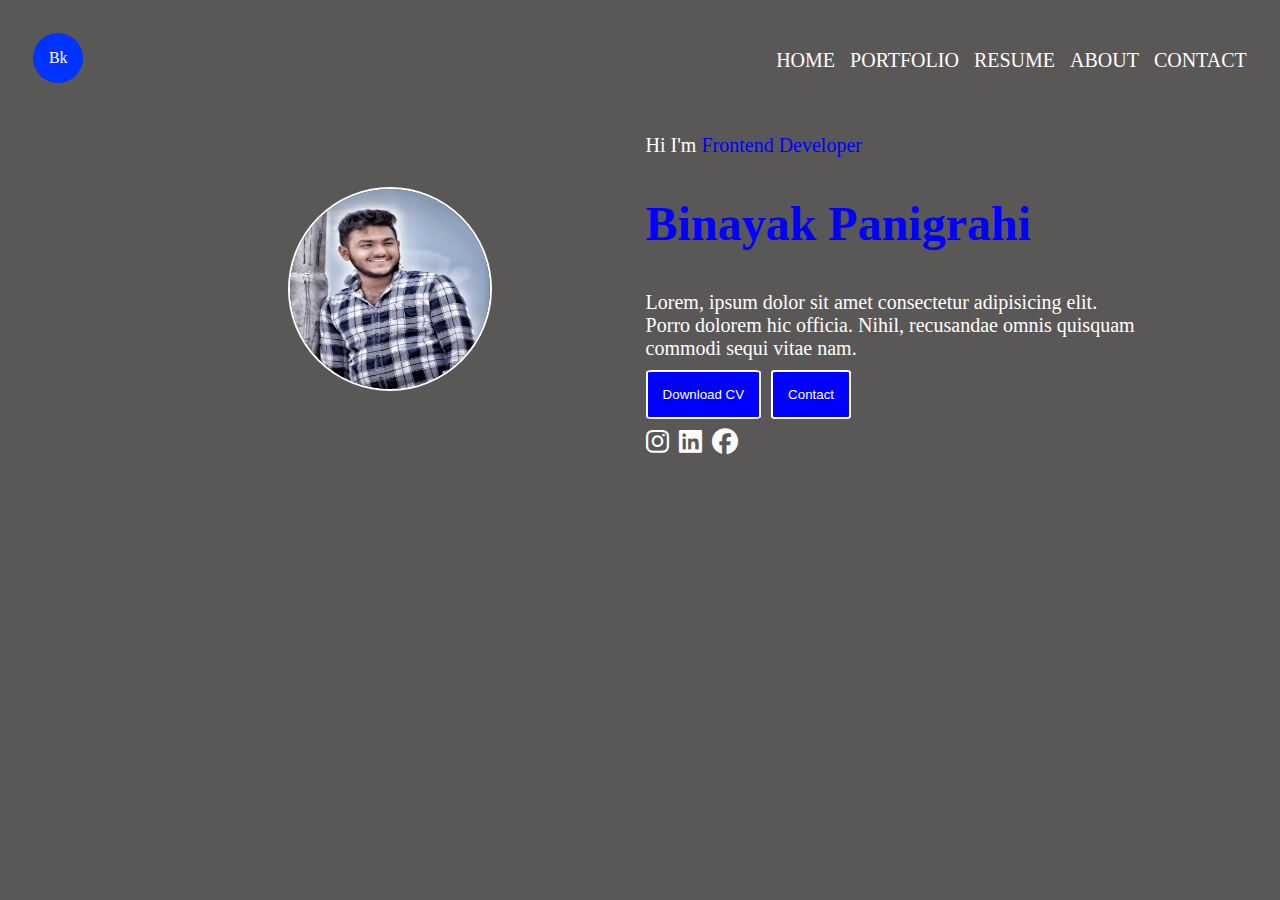
==== index2.html @ 20c2c5fd "Add Index Version 2" ====
<!DOCTYPE html>
<html lang="en">
<head>
    <meta charset="UTF-8">
    <meta http-equiv="X-UA-Compatible" content="IE=edge">
    <meta name="viewport" content="width=device-width, initial-scale=1.0">
    <title>Portfolio</title>
    <link rel="stylesheet" href="https://cdnjs.cloudflare.com/ajax/libs/font-awesome/6.4.0/css/all.min.css">
    <link rel="stylesheet" href="style2.css">
</head>
<body style="background-color: #5a5757;">
    <!-- NAVBAR START -->
    <nav>
        <div class="wrapper">
            <div class="logo">
                <div class="logo-text">Bk</div>
            </div>
            <div class="nav-links">
                <ul>
                    <li><a href="">Home</a></li>
                    <li><a href="">Portfolio</a></li>
                    <li><a href="">Resume</a></li>
                    <li><a href="">About</a></li>
                    <li><a href="">Contact</a></li>
                </ul>
            </div>
        </div>
    </nav>
    <!-- NAVBAR END -->
    <!-- HERO SECTION START -->
    <div class="container">
        <div class="profile-img">
            <img src="./1220.jpg" alt="portfolio-image" height="200px" width="200px">
        </div>
        <div class="hero-text">
            <div class="sub-text">
                <p><span style="color: white;">Hi I'm</span> Frontend Developer</p>
            </div>
            <div class="header">
                <h2>Binayak Panigrahi</h2>
            </div>
            <div class="description">
                Lorem, ipsum dolor sit amet consectetur adipisicing elit. Porro dolorem hic officia. Nihil, recusandae omnis quisquam commodi sequi vitae nam.
            </div>
            <div class="cta">
                <button class="btn"><a href="./Highlight HTML.pdf" class="none"> Download CV</a></button>
                <button class="btn" ><a href="tel:9178460953" class="none"> Contact</a></button>
            </div>
            <div class="social-links">
                <i class="fa-brands fa-instagram social-icon"></i>
                <i class="fa-brands fa-linkedin social-icon"></i>
                <i class="fa-brands fa-facebook social-icon"></i>
            </div>
        </div>
    </div>

    <!-- HERO SECTION END -->
</body>
</html>
---- style2.css ----
.wrapper{
    display: flex;
    justify-content: space-between;
    padding: 2%;
}

.logo{
    display: flex;
    justify-content: center;
    align-items: center;
    height: 50px;
    width: 50px;
    background-color: rgb(0, 51, 255);
    border-radius: 50%;
    color:white;
}
.nav-links ul{
    display: flex;
    list-style: none;
}
.nav-links ul li{
    margin-left:15px;
    font-size: 20px;
}
.nav-links ul li a{
    text-decoration: none;
    color: white;
    text-transform: uppercase;
}
.nav-links ul li a:hover{
    cursor: pointer;
}
.container{
    display: flex;
    width: 80%;
    /* align-self: center; */
    align-items: center;
    margin: 0 auto;
    justify-content: space-between;
}
.profile-img{
    display: flex;
    margin: 0 auto;
}
img{
    border-radius: 50%;
}
.profile-img{
    border: 2px solid white;
    border-radius: 50%;
}
.sub-text{
    color:blue;
    font-size: 20px;
}
.header{
    font-size: 32px;
    margin:0;
    padding:0;
    color:blue;
}
.description{
    word-wrap: break-word;
    width: 500px;
    margin: 2% 0;
    font-size: 20px;
    color: white;
}
.btn {
    padding: 3%;
    background-color: blue;
    border: 2px solid white;
    border-radius: 5%;
}
.btn a{
    color: white;
    text-decoration: none;
}
.cta{
    display: flex;
    justify-content: flex-start;
    gap:10px;
}
.btn:hover{
    background-color: rgb(113, 113, 210);
}
.social-links{
    display: flex;
    gap:10px;
    margin: 2% 0;
}
.social-icon{
    color: white;
    /* background-color: white; */
    font-size: 26px;
    cursor: pointer;
    transition: all 1s ease-in;
}
.social-icon:hover{
    transform: rotate(360deg);
}
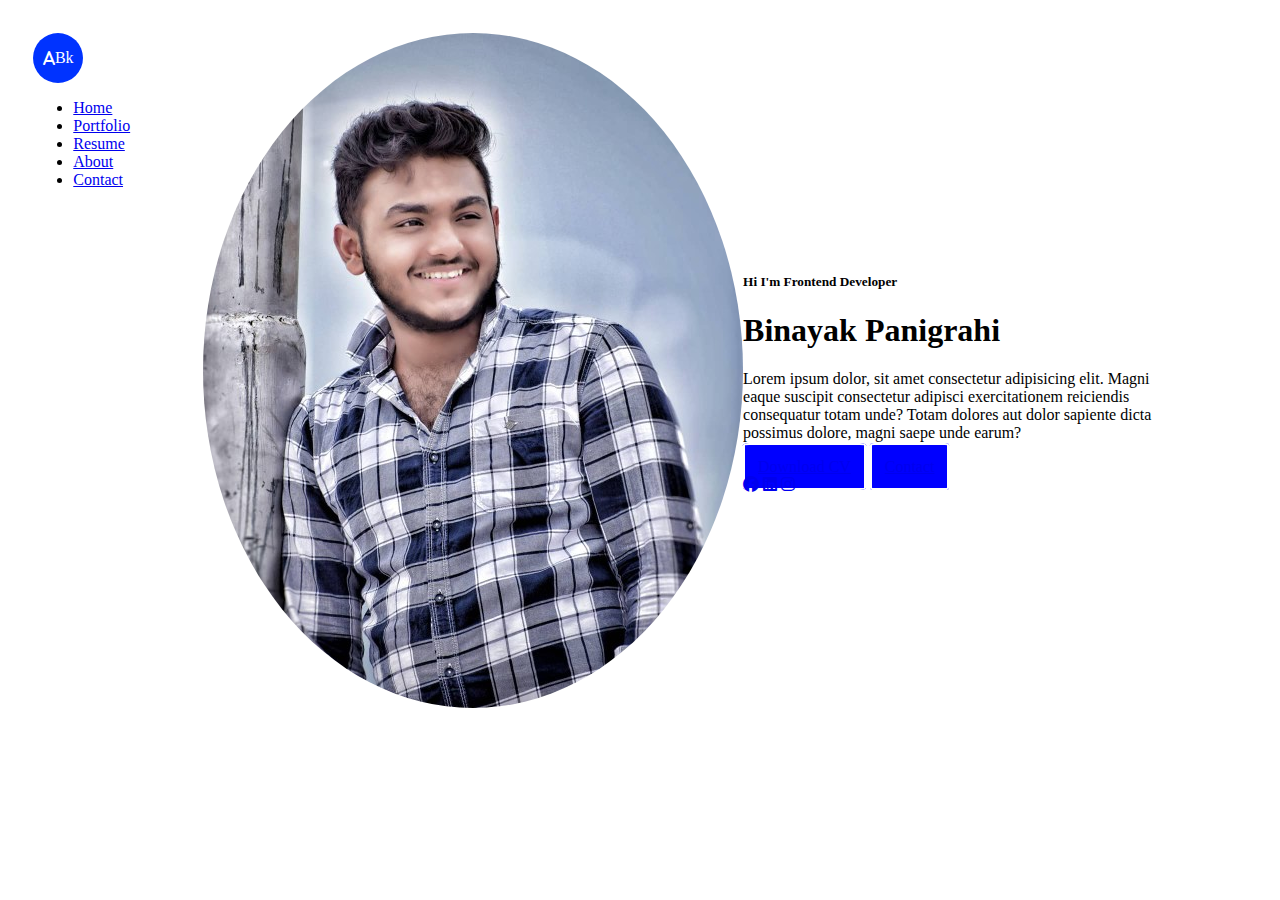
==== commit 9993b957: "Changed Older Index and Styles with new ones" ====
--- a/index2.html
+++ b/index2.html
@@ -1,59 +1,65 @@
 <!DOCTYPE html>
 <html lang="en">
 <head>
-    <meta charset="UTF-8">
-    <meta http-equiv="X-UA-Compatible" content="IE=edge">
-    <meta name="viewport" content="width=device-width, initial-scale=1.0">
-    <title>Portfolio</title>
+    <title>Porfolio</title>
+    <link rel="stylesheet" href="style.css">
+    <!-- Font awesome cdn font icon css -->
     <link rel="stylesheet" href="https://cdnjs.cloudflare.com/ajax/libs/font-awesome/6.4.0/css/all.min.css">
-    <link rel="stylesheet" href="style2.css">
 </head>
-<body style="background-color: #5a5757;">
-    <!-- NAVBAR START -->
-    <nav>
+<body background-image="url(1.jpg)">
+    <div class="hero-header">
         <div class="wrapper">
-            <div class="logo">
-                <div class="logo-text">Bk</div>
+            <header>
+                <div class="logo">
+                   <i class="fa-solid fa-a"></i> 
+                    <div class="logo-text">Bk</div>
+                </div>
+                <nav>
+                    <ul class="navlinks">
+                        <li><a href="#">Home</a></li>
+                        <li><a href="#">Portfolio</a></li>
+                        <li><a href="#">Resume</a></li>
+                        <li><a href="#">About</a></li>
+                        <li><a href="#">Contact</a></li>
+                    </ul>
+                </nav>
+            </header>
+            <div class="container">
+                <div class="hero-pic">
+                    <img src="./1220.jpg" alt="profile pic">
+                </div>
+                <div class="hero-text">
+                    <h5>Hi I'm <span class="">Frontend Developer</span></h5>
+                    <h1>Binayak Panigrahi</h1>
+                    <p>Lorem ipsum dolor, sit amet consectetur adipisicing elit. Magni eaque suscipit consectetur adipisci exercitationem reiciendis consequatur totam unde? Totam dolores aut dolor sapiente dicta possimus dolore, magni saepe unde earum?
+
+                    </p>
+                    <div class="btn.group">
+                        <a href="#" class="btn active">Download CV</a>
+                        <a href="#" class="btn">Contact</a>
+                    </div>
+                    <div class="social">
+                        <a href="#"><i class="fa-brands fa-facebook"></i></a>
+                        <a href="#"><i class="fa-brands fa-linkedin"></i></a>
+                        <a href="#"><i class="fa-brands fa-instagram"></i></a>
+                        <a href="#"><i class="fa-brands fa-pintrest"></i></a>
+
+
+
+                    </div>
+                </div>
             </div>
-            <div class="nav-links">
-                <ul>
-                    <li><a href="">Home</a></li>
-                    <li><a href="">Portfolio</a></li>
-                    <li><a href="">Resume</a></li>
-                    <li><a href="">About</a></li>
-                    <li><a href="">Contact</a></li>
-                </ul>
-            </div>
-        </div>
-    </nav>
-    <!-- NAVBAR END -->
-    <!-- HERO SECTION START -->
-    <div class="container">
-        <div class="profile-img">
-            <img src="./1220.jpg" alt="portfolio-image" height="200px" width="200px">
-        </div>
-        <div class="hero-text">
-            <div class="sub-text">
-                <p><span style="color: white;">Hi I'm</span> Frontend Developer</p>
-            </div>
-            <div class="header">
-                <h2>Binayak Panigrahi</h2>
-            </div>
-            <div class="description">
-                Lorem, ipsum dolor sit amet consectetur adipisicing elit. Porro dolorem hic officia. Nihil, recusandae omnis quisquam commodi sequi vitae nam.
-            </div>
-            <div class="cta">
-                <button class="btn"><a href="./Highlight HTML.pdf" class="none"> Download CV</a></button>
-                <button class="btn" ><a href="tel:9178460953" class="none"> Contact</a></button>
-            </div>
-            <div class="social-links">
-                <i class="fa-brands fa-instagram social-icon"></i>
-                <i class="fa-brands fa-linkedin social-icon"></i>
-                <i class="fa-brands fa-facebook social-icon"></i>
-            </div>
-        </div>
-    </div>
+       </div>
+     </div>
+     <script>
+        var togglebtn=document.querySelector(".togglebtn");
+        var nav=document.querySelector(".navlinks");
+        var links=document.querySelector(".navlinks li");
 
-    <!-- HERO SECTION END -->
+        togglebtn.addEventListener("click",function() {
+            this.classList.toggle("click");
+            nav.classList.toggle("open")
+        })
+     </script>
 </body>
 </html>--- a/style.css
+++ b/style.css
@@ -0,0 +1,101 @@
+.wrapper{
+    display: flex;
+    justify-content: space-between;
+    padding: 2%;
+}
+
+.logo{
+    display: flex;
+    justify-content: center;
+    align-items: center;
+    height: 50px;
+    width: 50px;
+    background-color: rgb(0, 51, 255);
+    border-radius: 50%;
+    color:white;
+}
+.nav-links ul{
+    display: flex;
+    list-style: none;
+}
+.nav-links ul li{
+    margin-left:15px;
+    font-size: 20px;
+}
+.nav-links ul li a{
+    text-decoration: none;
+    color: white;
+    text-transform: uppercase;
+}
+.nav-links ul li a:hover{
+    cursor: pointer;
+}
+.container{
+    display: flex;
+    width: 80%;
+    /* align-self: center; */
+    align-items: center;
+    margin: 0 auto;
+    justify-content: space-between;
+}
+.profile-img{
+    display: flex;
+    margin: 0 auto;
+}
+img{
+    border-radius: 50%;
+}
+.profile-img{
+    border: 2px solid white;
+    border-radius: 50%;
+}
+.sub-text{
+    color:blue;
+    font-size: 20px;
+}
+.header{
+    font-size: 32px;
+    margin:0;
+    padding:0;
+    color:blue;
+}
+.description{
+    word-wrap: break-word;
+    width: 500px;
+    margin: 2% 0;
+    font-size: 20px;
+    color: white;
+}
+.btn {
+    padding: 3%;
+    background-color: blue;
+    border: 2px solid white;
+    border-radius: 5%;
+}
+.btn a{
+    color: white;
+    text-decoration: none;
+}
+.cta{
+    display: flex;
+    justify-content: flex-start;
+    gap:10px;
+}
+.btn:hover{
+    background-color: rgb(113, 113, 210);
+}
+.social-links{
+    display: flex;
+    gap:10px;
+    margin: 2% 0;
+}
+.social-icon{
+    color: white;
+    /* background-color: white; */
+    font-size: 26px;
+    cursor: pointer;
+    transition: all 1s ease-in;
+}
+.social-icon:hover{
+    transform: rotate(360deg);
+}
